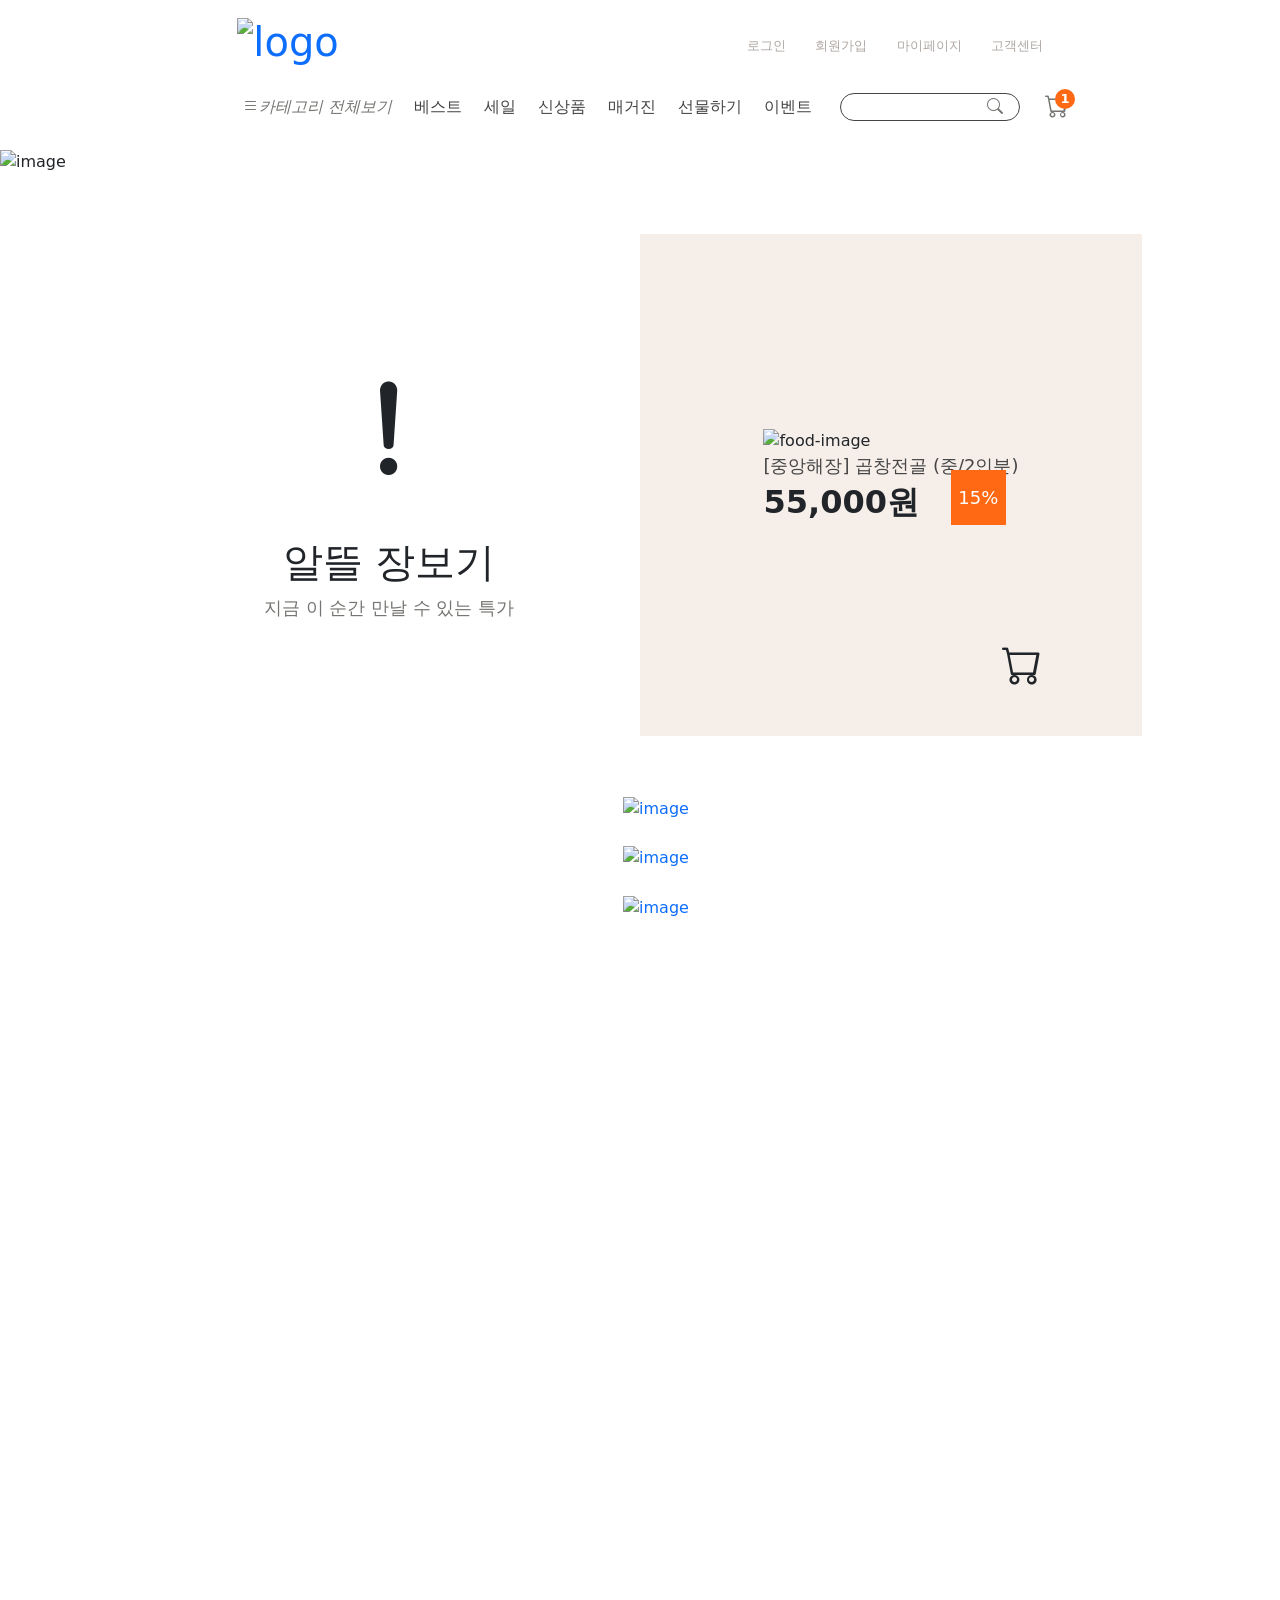
==== tohome_thehyundai/WebContent/index.html @ 7d8e9b1b "git start" ====
<!DOCTYPE html>
<html lang="en">
<head>
<meta charset="UTF-8" />
<meta http-equiv="X-UA-Compatible" content="IE=edge" />
<meta name="viewport" content="width=device-width, initial-scale=1.0" />
<link rel="stylesheet" href="./mainPage.css" />
<link rel="stylesheet"
	href="https://cdn.jsdelivr.net/npm/bootstrap-icons@1.7.1/font/bootstrap-icons.css" />
<link rel="stylesheet"
	href="https://cdn.jsdelivr.net/npm/bootstrap@5.2.0/dist/css/bootstrap.min.css" />
<link href="https://unpkg.com/aos@2.3.1/dist/aos.css" rel="stylesheet">
<title>Document</title>
</head>
<body>
	<!-- header -->
	<header class="header">
		<h1 class="logo">
			<a href="/mainPage.html"> <img
				src="https://tohome.thehyundai.com/UIUX/w/pjtCom/images/common/header_logo_freex34.png"
				alt="logo" />
			</a>
		</h1>

		<div class="util">
			<a href="">로그인</a> <a href="">회원가입</a> <a href="">마이페이지</a> <a
				href="">고객센터</a>
		</div>
	</header>

	<!-- global navigation bar  -->
	<ul class="gnb-list">
		<div>
			<i class="bi bi-list">카테고리 전체보기</i>
		</div>
		<li>베스트</li>
		<li>세일</li>
		<li>신상품</li>
		<li>매거진</li>
		<li>선물하기</li>
		<li>이벤트</li>
		<div class="search">
			<input type="text" />
			<div class="search-icon">
				<i class="bi bi-search"></i>
			</div>
		</div>

		<div class="cart">
			<i class="bi bi-cart fs-4"></i>
			<div class="count">
				<p>1</p>
			</div>
		</div>
	</ul>

	<!-- 슬라이드 -->
	<section id="carouselExampleControls" class="carousel slide"
		data-bs-ride="carousel">
		<div class="carousel-inner">
			<div class="carousel-item active">
				<img
					src="https://www.samyangfoods.com/upload/banner/20190618/20190618144917232036.jpg"
					class="d-block w-100" alt="image" />
			</div>
			<div class="carousel-item">
				<img
					src="https://www.samyangfoods.com/upload/banner/20211007/20211007151048228047.jpg"
					class="d-block w-100" alt="image" />
			</div>
		</div>
		<button class="carousel-control-prev" type="button"
			data-bs-target="#carouselExampleControls" data-bs-slide="prev">
			<span class="carousel-control-prev-icon" aria-hidden="true"></span> <span
				class="visually-hidden">Previous</span>
		</button>
		<button class="carousel-control-next" type="button"
			data-bs-target="#carouselExampleControls" data-bs-slide="next">
			<span class="carousel-control-next-icon" aria-hidden="true"></span> <span
				class="visually-hidden">Next</span>
		</button>
	</section>

	<!-- 타임세일 -->
	<section class="timesale">
		<!-- 알뜰 장보기 -->
		<div class="inner">
			<i class="bi bi-exclamation-lg" style="font-size: 8.5rem"></i>
			<h2>알뜰 장보기</h2>
			<p>지금 이 순간 만날 수 있는 특가</p>
		</div>

		<!-- 세일하는 음식 -->

		<div class="time-inner">
			<div class="time-cart">
				<i class="bi bi-cart fs-1"></i>
			</div>
			<div class="thumb">
				<div class="sale-percent">
					<p class="percent">15%</p>
				</div>
				<img
					src="https://tohomeimage.thehyundai.com/PD/PDImages/S/0/4/3/2801001047340_00.jpg?RS=720x864"
					alt="food-image" />
				<div class="txt">
					<strong>[중앙해장] 곱창전골 (중/2인분)</strong>
					<p class="price">55,000원</p>
				</div>
			</div>
		</div>
	</section>

	<!-- exhibition -->
	<ul class="exhibition" data-aos="fade-up">
		<li><a href="/"> <img
				src="https://tohomeimage.thehyundai.com/DP/DP034/2022/08/22/115648/dkxea.png?RS=1204x160"
				alt="image">
		</a></li>
		<li><a href="/"> <img
				src="https://tohomeimage.thehyundai.com/DP/DP034/2022/04/27/1315570/ierta.png?RS=1204x160"
				alt="image">
		</a></li>
		<li><a href="/"> <img
				src="https://tohomeimage.thehyundai.com/DP/DP034/2022/08/22/115648/elqth.jpg?RS=1204x160"
				alt="image">
		</a></li>
	</ul>
	</div>
</body>
<script
	src="https://cdn.jsdelivr.net/npm/bootstrap@5.2.0/dist/js/bootstrap.min.js"></script>
<script src="https://unpkg.com/aos@2.3.1/dist/aos.js"></script>
<script>
	AOS.init();
</script>
</html>
---- tohome_thehyundai/WebContent/mainPage.css ----
* {
  margin: 0;
  padding: 0;
}

body {
  height: 1800px;
}
li {
  list-style: none;
}
a {
  text-decoration: none !important;
}

.header {
  display: flex;
  justify-content: space-around;
  align-items: center;
  padding: 15px 45px;
}

.header .util a {
  margin-left: 24px;
  color: #aea7a2;
  font-size: 13px;
}

.gnb-list {
  display: flex;
  justify-content: center;
  align-items: center;
  margin: 0 auto;
  margin-bottom: 25px;
}

.gnb-list i {
  color: #767572;
}

.gnb-list li {
  color: #454545;
  font-size: 16px;
  vertical-align: middle;
  margin-left: 22px;
}

.gnb-list .search {
  position: relative;
  margin-left: 28px;
}
.gnb-list .search input {
  width: 180px;
  height: 28px;
  border-color: #454545;
  background-color: #fff;
  border: 1px solid #454545;
  border-radius: 18px;
  padding: 0px 15px;
}

.gnb-list .search-icon {
  position: absolute;
  top: 50%;
  right: 5%;
  transform: translate(-50%, -50%);
}

.gnb-list .cart {
  margin-left: 25px;
  position: relative;
}

.gnb-list .cart .count {
  width: 20px;
  height: 20px;
  border-radius: 50%;
  background: #ff6913;
  position: absolute;
  top: 0;
  left: 10px;
}

.gnb-list .cart .count p {
  position: absolute;
  top: 50%;
  left: 50%;
  transform: translate(-50%, -50%);
  font-size: 13px;
  font-weight: 700;
  text-align: center;
  color: white;
  line-height: 24px;
}

/* 타임세일 */

.timesale {
  display: flex;
  justify-content: center;
  align-items: center;
  width: 100%;
  padding-top: 60px;
  padding-bottom: 60px;
}

.timesale .inner {
  width: 502px;
  height: 502px;
  display: flex;
  flex-direction: column;
  align-items: center;
  justify-content: center;
}

.timesale .time-inner {
  width: 502px;
  height: 502px;
  background: #f5eee9;
  display: flex;
  flex-direction: column;
  align-items: center;
  justify-content: center;
  position: relative;
}

.time-inner .time-cart {
  position: absolute;
  bottom: 8%;
  right: 20%;
}
.timesale .inner h2 {
  font-size: 40px;
}

.timesale .inner p {
  font-size: 18px;
  color: #767572;
}

.timesale .time-inner .thumb {
  position: relative;
}
.timesale .time-inner .thumb .sale-percent {
  width: 55px;
  height: 55px;
  background-color: #ff6913;
  position: absolute;
  bottom: 15%;
  right: 5%;
  display: flex;
  align-items: center;
  justify-content: center;
}

.timesale .time-inner .thumb .percent {
  margin: 0;
  color: white;
  font-size: 18px;
}

.timesale .time-inner .thumb img {
  width: 100%;
  height: 360px;
}

.timesale .time-inner .txt {
  display: flex;
  flex-direction: column;
  justify-content: center;
}

.timesale .time-inner .txt strong {
  max-height: 50px;
  line-height: 25px;
  color: #454545;
  font-size: 18px;
  font-weight: 200;
}

.timesale .time-inner .txt .price {
  font-size: 32px;
  font-weight: 700;
}

/* exhibiton */
.exhibition {
  display: flex;
  flex-direction: column;
  align-items: center;
  justify-content: center;
}

.exhibition li {
  margin-bottom: 25px;
}
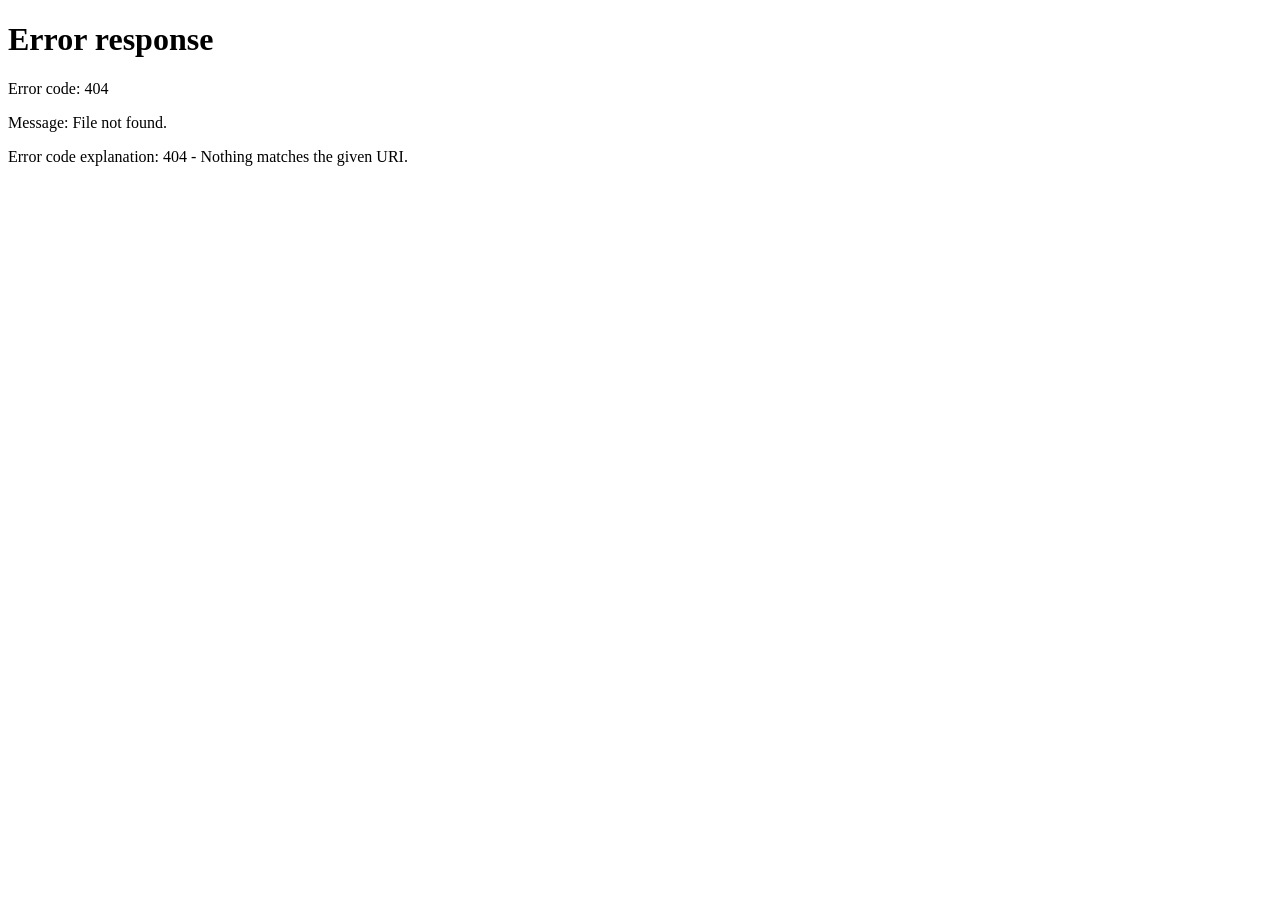
==== commit b599aa68: "index -> command pattern 적용" ====
--- a/tohome_thehyundai/WebContent/index.html
+++ b/tohome_thehyundai/WebContent/index.html
@@ -1,137 +1,10 @@
-<!DOCTYPE html>
-<html lang="en">
+<!DOCTYPE html PUBLIC "-//W3C//DTD HTML 4.01 Transitional//EN" "http://www.w3.org/TR/html4/loose.dtd">
+<html>
 <head>
-<meta charset="UTF-8" />
-<meta http-equiv="X-UA-Compatible" content="IE=edge" />
-<meta name="viewport" content="width=device-width, initial-scale=1.0" />
-<link rel="stylesheet" href="./mainPage.css" />
-<link rel="stylesheet"
-	href="https://cdn.jsdelivr.net/npm/bootstrap-icons@1.7.1/font/bootstrap-icons.css" />
-<link rel="stylesheet"
-	href="https://cdn.jsdelivr.net/npm/bootstrap@5.2.0/dist/css/bootstrap.min.css" />
-<link href="https://unpkg.com/aos@2.3.1/dist/aos.css" rel="stylesheet">
-<title>Document</title>
+<meta http-equiv="Content-Type" content="text/html; charset=UTF-8" >
+<meta http-equiv="refresh" content="0;url=tohomeServlet?command=index">
+<title>Insert title here</title>
 </head>
 <body>
-	<!-- header -->
-	<header class="header">
-		<h1 class="logo">
-			<a href="/mainPage.html"> <img
-				src="https://tohome.thehyundai.com/UIUX/w/pjtCom/images/common/header_logo_freex34.png"
-				alt="logo" />
-			</a>
-		</h1>
-
-		<div class="util">
-			<a href="">로그인</a> <a href="">회원가입</a> <a href="">마이페이지</a> <a
-				href="">고객센터</a>
-		</div>
-	</header>
-
-	<!-- global navigation bar  -->
-	<ul class="gnb-list">
-		<div>
-			<i class="bi bi-list">카테고리 전체보기</i>
-		</div>
-		<li>베스트</li>
-		<li>세일</li>
-		<li>신상품</li>
-		<li>매거진</li>
-		<li>선물하기</li>
-		<li>이벤트</li>
-		<div class="search">
-			<input type="text" />
-			<div class="search-icon">
-				<i class="bi bi-search"></i>
-			</div>
-		</div>
-
-		<div class="cart">
-			<i class="bi bi-cart fs-4"></i>
-			<div class="count">
-				<p>1</p>
-			</div>
-		</div>
-	</ul>
-
-	<!-- 슬라이드 -->
-	<section id="carouselExampleControls" class="carousel slide"
-		data-bs-ride="carousel">
-		<div class="carousel-inner">
-			<div class="carousel-item active">
-				<img
-					src="https://www.samyangfoods.com/upload/banner/20190618/20190618144917232036.jpg"
-					class="d-block w-100" alt="image" />
-			</div>
-			<div class="carousel-item">
-				<img
-					src="https://www.samyangfoods.com/upload/banner/20211007/20211007151048228047.jpg"
-					class="d-block w-100" alt="image" />
-			</div>
-		</div>
-		<button class="carousel-control-prev" type="button"
-			data-bs-target="#carouselExampleControls" data-bs-slide="prev">
-			<span class="carousel-control-prev-icon" aria-hidden="true"></span> <span
-				class="visually-hidden">Previous</span>
-		</button>
-		<button class="carousel-control-next" type="button"
-			data-bs-target="#carouselExampleControls" data-bs-slide="next">
-			<span class="carousel-control-next-icon" aria-hidden="true"></span> <span
-				class="visually-hidden">Next</span>
-		</button>
-	</section>
-
-	<!-- 타임세일 -->
-	<section class="timesale">
-		<!-- 알뜰 장보기 -->
-		<div class="inner">
-			<i class="bi bi-exclamation-lg" style="font-size: 8.5rem"></i>
-			<h2>알뜰 장보기</h2>
-			<p>지금 이 순간 만날 수 있는 특가</p>
-		</div>
-
-		<!-- 세일하는 음식 -->
-
-		<div class="time-inner">
-			<div class="time-cart">
-				<i class="bi bi-cart fs-1"></i>
-			</div>
-			<div class="thumb">
-				<div class="sale-percent">
-					<p class="percent">15%</p>
-				</div>
-				<img
-					src="https://tohomeimage.thehyundai.com/PD/PDImages/S/0/4/3/2801001047340_00.jpg?RS=720x864"
-					alt="food-image" />
-				<div class="txt">
-					<strong>[중앙해장] 곱창전골 (중/2인분)</strong>
-					<p class="price">55,000원</p>
-				</div>
-			</div>
-		</div>
-	</section>
-
-	<!-- exhibition -->
-	<ul class="exhibition" data-aos="fade-up">
-		<li><a href="/"> <img
-				src="https://tohomeimage.thehyundai.com/DP/DP034/2022/08/22/115648/dkxea.png?RS=1204x160"
-				alt="image">
-		</a></li>
-		<li><a href="/"> <img
-				src="https://tohomeimage.thehyundai.com/DP/DP034/2022/04/27/1315570/ierta.png?RS=1204x160"
-				alt="image">
-		</a></li>
-		<li><a href="/"> <img
-				src="https://tohomeimage.thehyundai.com/DP/DP034/2022/08/22/115648/elqth.jpg?RS=1204x160"
-				alt="image">
-		</a></li>
-	</ul>
-	</div>
 </body>
-<script
-	src="https://cdn.jsdelivr.net/npm/bootstrap@5.2.0/dist/js/bootstrap.min.js"></script>
-<script src="https://unpkg.com/aos@2.3.1/dist/aos.js"></script>
-<script>
-	AOS.init();
-</script>
-</html>
+</html>
